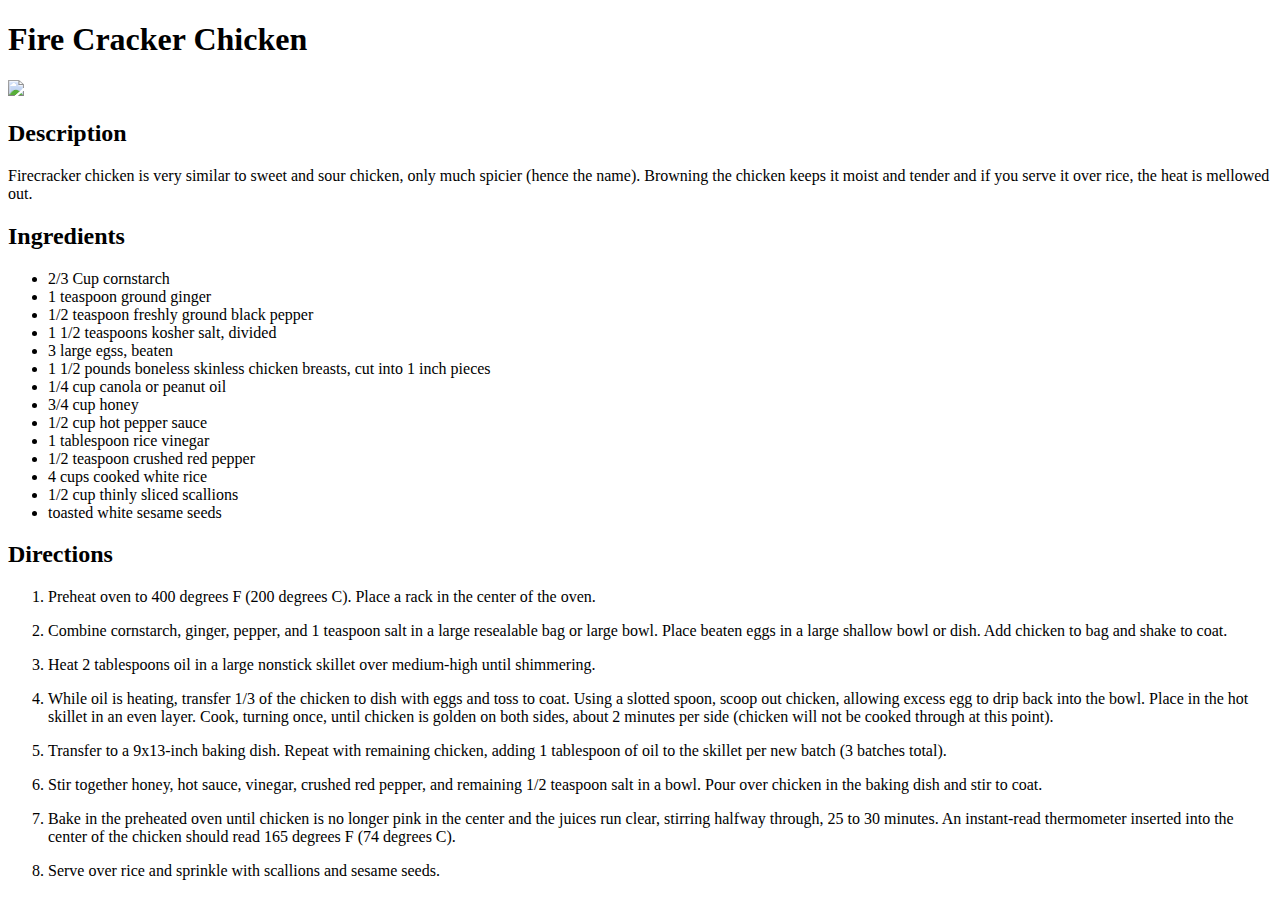
==== recipes/firecrackerChicken.html @ 9f5413d4 "Created index.html Created a directory called recipes Created two html files on recipes Files are li" ====
<!DOCTYPE html>
<html lang="en">
    <head>
        <meta charset="utf-8">
        <title>Firecracker Chicker</title>
    </head>
    <body>
        <h1>Fire Cracker Chicken</h1>
        <img src="https://www.allrecipes.com/thmb/J1vFCkl5ISWETUecBJYUmE7r7mA=/750x0/filters:no_upscale():max_bytes(150000):strip_icc():format(webp)/firecracker-chicken-ddmfs-3x4-0367-14a52b4238e144c38a0c5ab4c324997f.jpg">
        <h2>Description</h2>
        <p>Firecracker chicken is very similar to sweet and sour chicken, only much spicier (hence the name). Browning the chicken keeps it moist and tender and if you serve it over rice, the heat is mellowed out.</p>
        <h2>Ingredients</h2>
        <ul>
            <li>2/3 Cup cornstarch</li>
            <li>1 teaspoon ground ginger</li>
            <li>1/2 teaspoon freshly ground black pepper</li>
            <li>1 1/2 teaspoons kosher salt, divided</li>
            <li>3 large egss, beaten</li>
            <li>1 1/2 pounds boneless skinless chicken breasts, cut into 1 inch pieces</li>
            <li>1/4 cup canola or peanut oil</li>
            <li>3/4 cup honey</li>
            <li>1/2 cup hot pepper sauce</li>
            <li>1 tablespoon rice vinegar</li>
            <li>1/2 teaspoon crushed red pepper</li>
            <li>4 cups cooked white rice</li>
            <li>1/2 cup thinly sliced scallions</li>
            <li>toasted white sesame seeds</li>
         </ul>
         <h2>Directions</h2>
         <ol>   
            <li><p>Preheat oven to 400 degrees F (200 degrees C). Place a rack in the center of the oven.</p></li>
            <li><p>Combine cornstarch, ginger, pepper, and 1 teaspoon salt in a large resealable bag or large bowl. Place beaten eggs in a large shallow bowl or dish. Add chicken to bag and shake to coat.</p></li>
            <li><p>Heat 2 tablespoons oil in a large nonstick skillet over medium-high until shimmering.</p></li>
            <li><p>While oil is heating, transfer 1/3 of the chicken to dish with eggs and toss to coat. Using a slotted spoon, scoop out chicken, allowing excess egg to drip back into the bowl. Place in the hot skillet in an even layer. Cook, turning once, until chicken is golden on both sides, about 2 minutes per side (chicken will not be cooked through at this point).</p></li>
            <li><p>Transfer to a 9x13-inch baking dish. Repeat with remaining chicken, adding 1 tablespoon of oil to the skillet per new batch (3 batches total).</p></li>
            <li><p>Stir together honey, hot sauce, vinegar, crushed red pepper, and remaining 1/2 teaspoon salt in a bowl. Pour over chicken in the baking dish and stir to coat.</p></li>
            <li><p>Bake in the preheated oven until chicken is no longer pink in the center and the juices run clear, stirring halfway through, 25 to 30 minutes. An instant-read thermometer inserted into the center of the chicken should read 165 degrees F (74 degrees C).</p></li>
            <li><p>Serve over rice and sprinkle with scallions and sesame seeds.</p></li>
         </ol>
    </body>
</html>
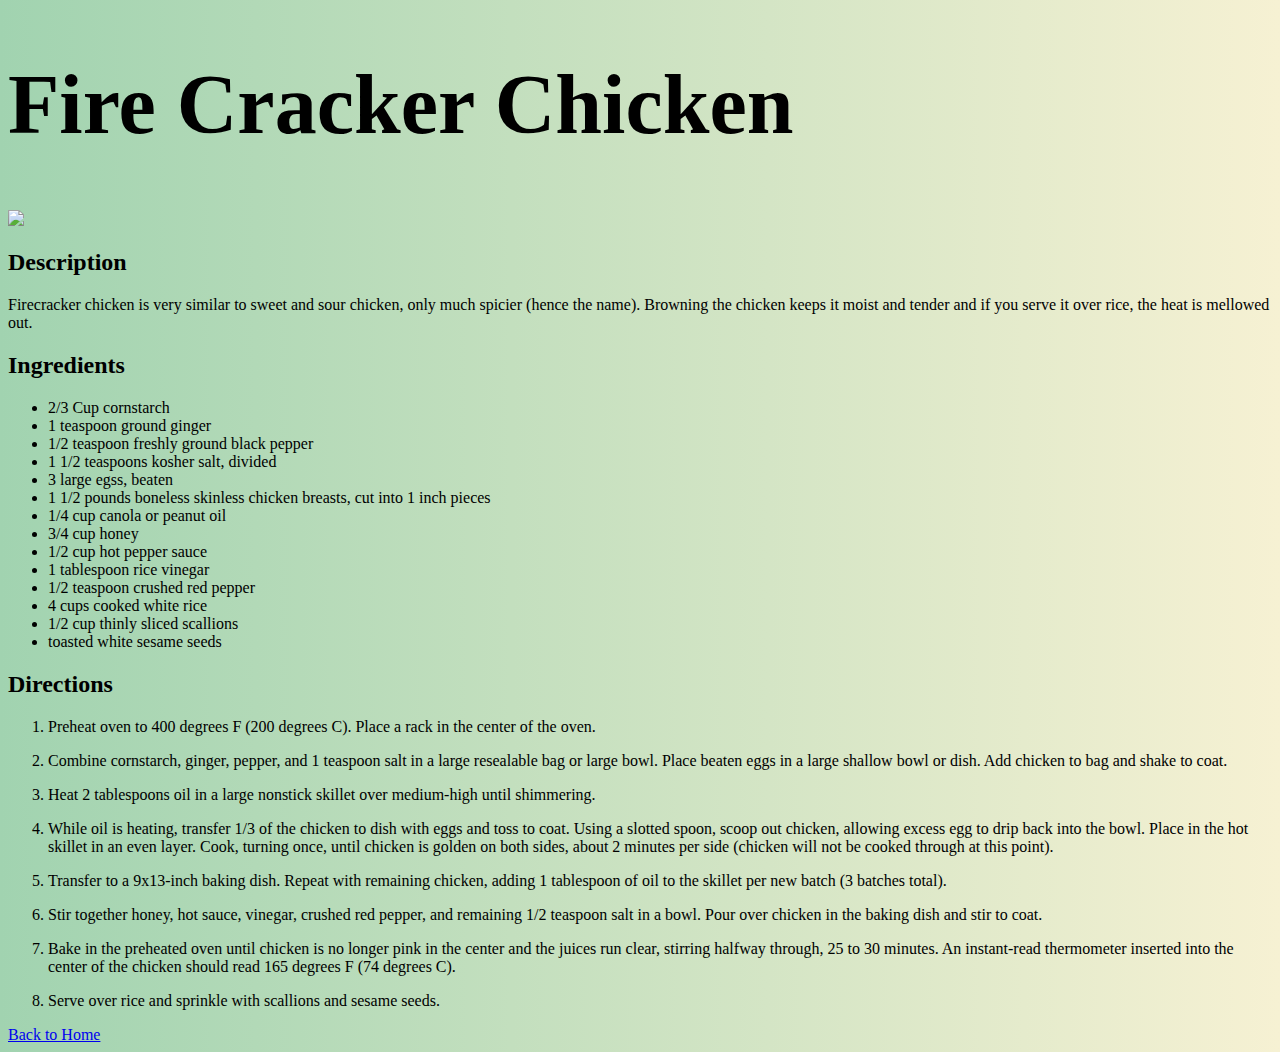
==== commit 40369860: "Created a styles directory Created two CSS files for styling the pages. "" ====
--- a/recipes/firecrackerChicken.html
+++ b/recipes/firecrackerChicken.html
@@ -2,6 +2,7 @@
 <html lang="en">
     <head>
         <meta charset="utf-8">
+        <link rel="stylesheet" href="../styles/recipes.css">
         <title>Firecracker Chicker</title>
     </head>
     <body>
@@ -37,5 +38,6 @@
             <li><p>Bake in the preheated oven until chicken is no longer pink in the center and the juices run clear, stirring halfway through, 25 to 30 minutes. An instant-read thermometer inserted into the center of the chicken should read 165 degrees F (74 degrees C).</p></li>
             <li><p>Serve over rice and sprinkle with scallions and sesame seeds.</p></li>
          </ol>
+         <span><a href="../index.html">Back to Home</a><span>
     </body>
 </html>
--- a/styles/recipes.css
+++ b/styles/recipes.css
@@ -0,0 +1,7 @@
+body {
+    background: linear-gradient(to right, #a1d3b0, #f6f1d3);            
+}
+
+h1 {
+    font-size: 84px;
+}
